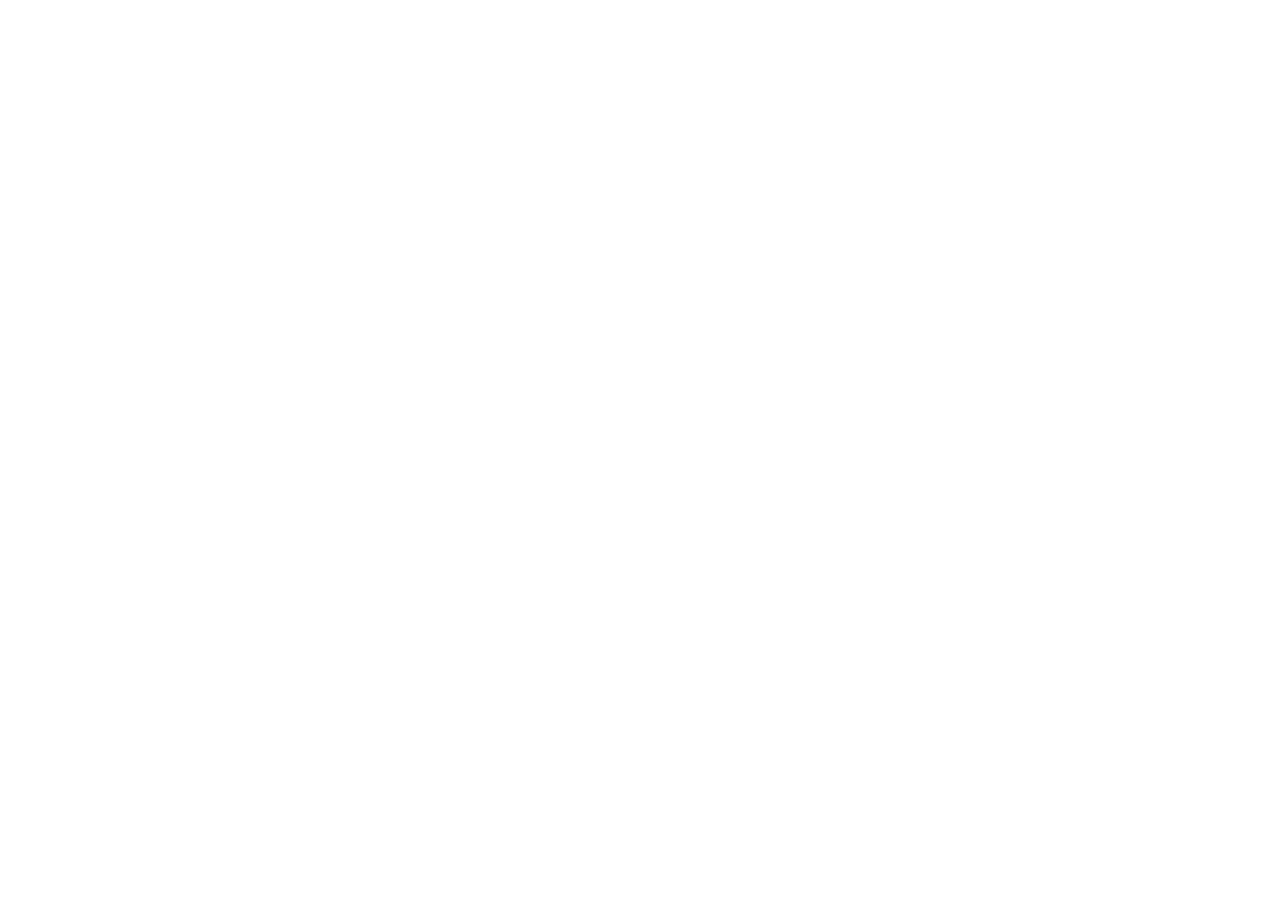
==== Role Play/inex.html @ fcc8b2be "Add new project with a start documents" ====
<!DOCTYPE html>
<html lang="en">
<head>
  <meta charset="UTF-8">
  <meta name="viewport" content="width=device-width, initial-scale=1.0">
  <link rel="stylesheet" href="./styles.css">
  <title> RPG - Dragon Repeller </title>
</head>
<body>
  <div id="game">
  </div>
</body>
</html>
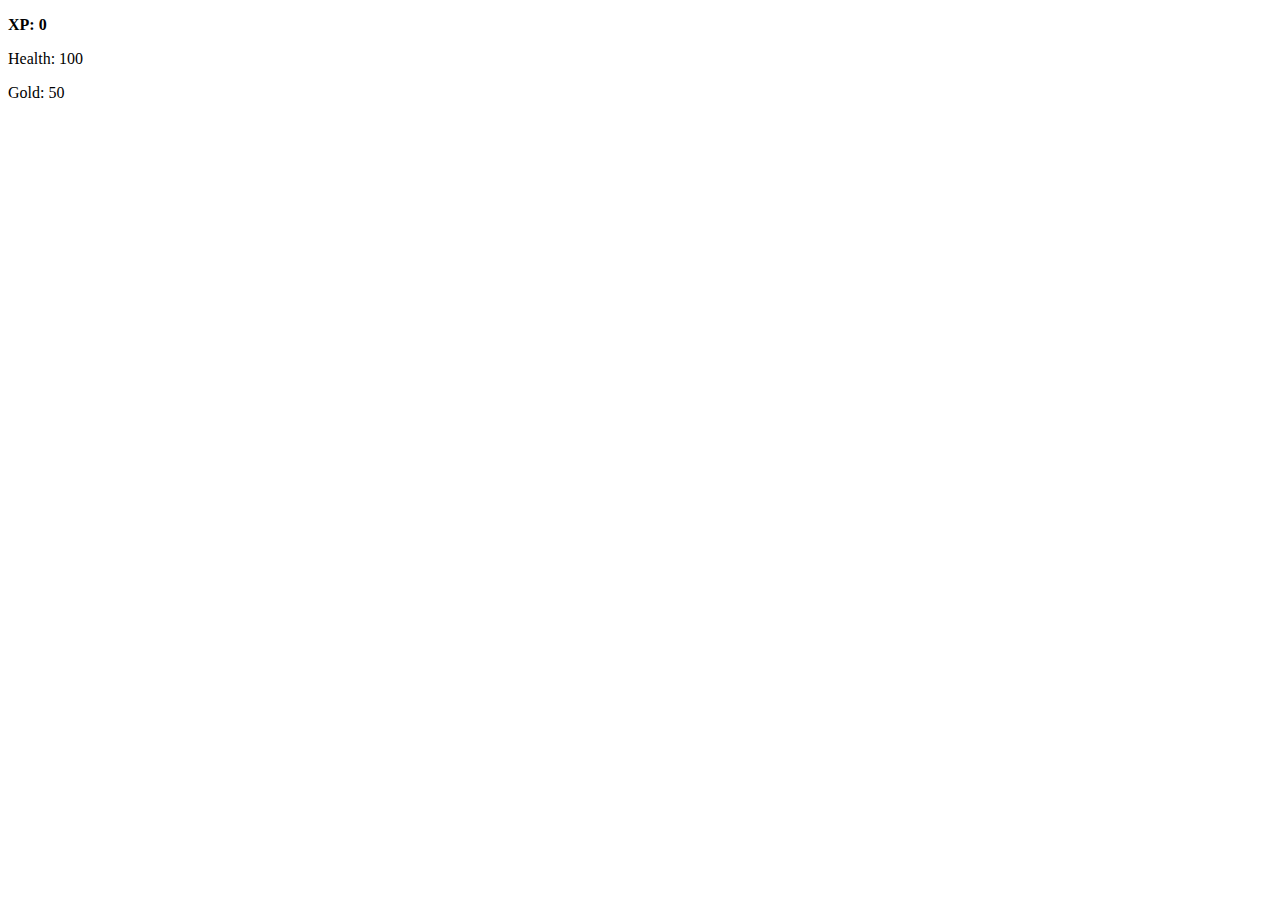
==== commit 84389d8c: "Advanced to Step 4 in freeCodeCamp" ====
--- a/Role Play/inex.html
+++ b/Role Play/inex.html
@@ -8,6 +8,21 @@
 </head>
 <body>
   <div id="game">
+    <div id="stats">
+      <span class="stat"> 
+        <strong>
+          <p>
+            XP: 
+            <span id="xpText"> 0 </span>
+          </p>
+        </strong> 
+      </span>
+      <span class="stat"> <p> Health: 100 </p> </span>
+      <span class="stat"> <p> Gold: 50 </p> </span>
+    </div>
+    <div id="controls"></div>
+    <div id="monsterStats"></div>
+    <div id="text"></div>
   </div>
 </body>
 </html>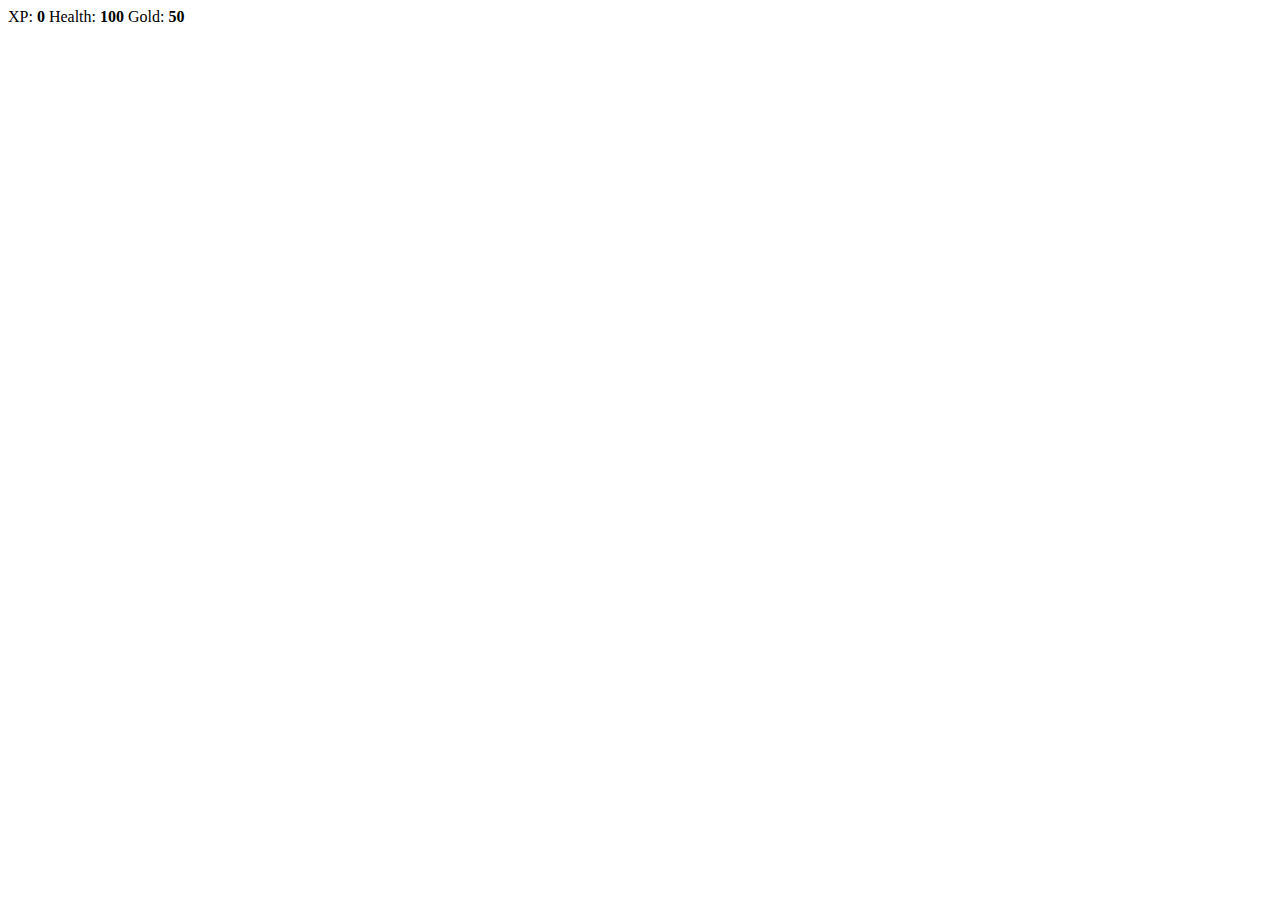
==== commit 00374695: "Hola" ====
--- a/Role Play/inex.html
+++ b/Role Play/inex.html
@@ -1,28 +1,24 @@
 <!DOCTYPE html>
 <html lang="en">
+
 <head>
   <meta charset="UTF-8">
   <meta name="viewport" content="width=device-width, initial-scale=1.0">
   <link rel="stylesheet" href="./styles.css">
   <title> RPG - Dragon Repeller </title>
 </head>
+
 <body>
   <div id="game">
     <div id="stats">
-      <span class="stat"> 
-        <strong>
-          <p>
-            XP: 
-            <span id="xpText"> 0 </span>
-          </p>
-        </strong> 
-      </span>
-      <span class="stat"> <p> Health: 100 </p> </span>
-      <span class="stat"> <p> Gold: 50 </p> </span>
+      <span class="stat">XP: <strong><span id="xpText">0</span></strong></span>
+      <span class="stat">Health: <strong><span id="healthText">100</span></strong></span>
+      <span class="stat">Gold: <strong><span id="goldText">50</span></strong></span>
     </div>
     <div id="controls"></div>
     <div id="monsterStats"></div>
     <div id="text"></div>
   </div>
 </body>
+
 </html>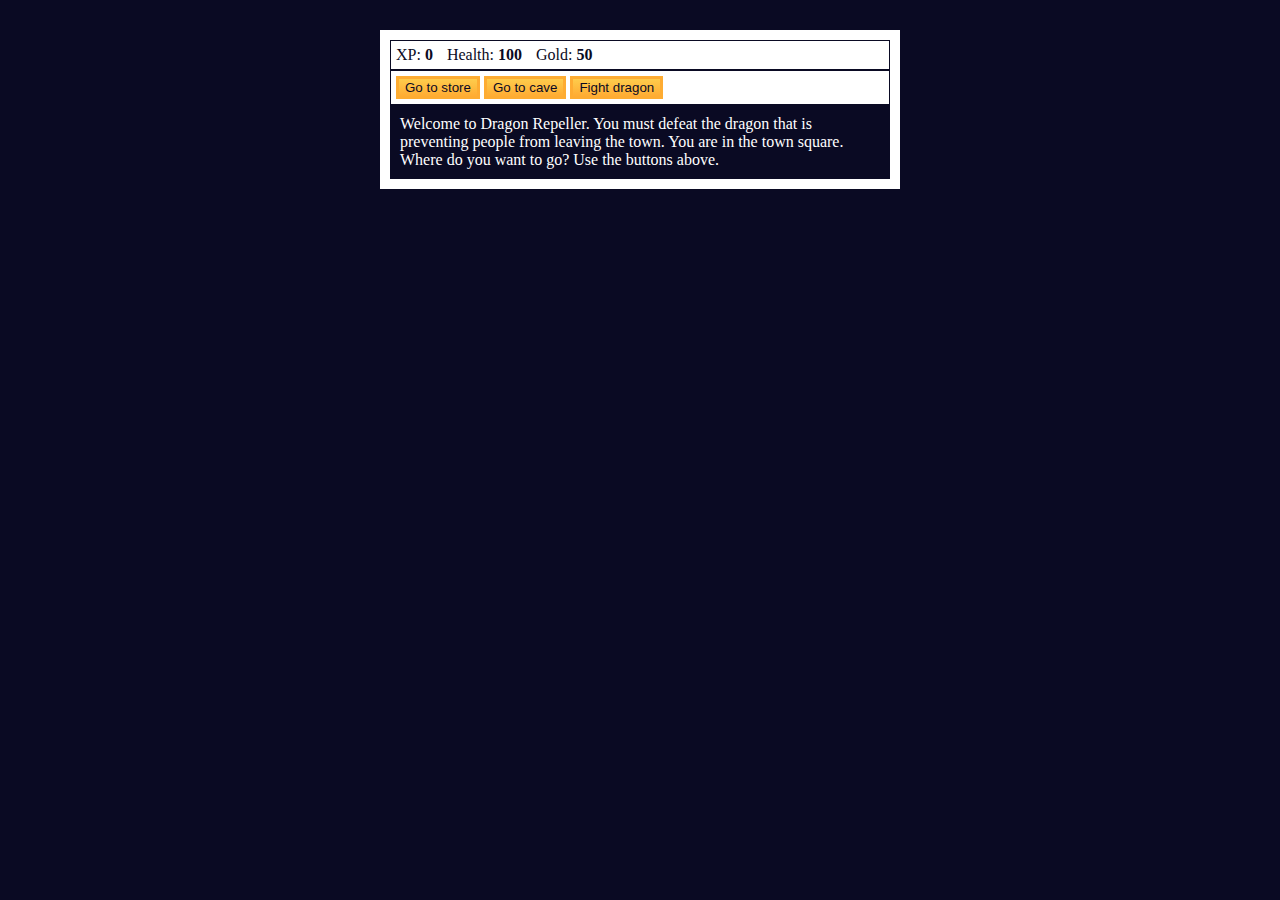
==== commit 0cef9dc5: "Add new feeds" ====
--- a/Role Play/inex.html
+++ b/Role Play/inex.html
@@ -15,10 +15,19 @@
       <span class="stat">Health: <strong><span id="healthText">100</span></strong></span>
       <span class="stat">Gold: <strong><span id="goldText">50</span></strong></span>
     </div>
-    <div id="controls"></div>
-    <div id="monsterStats"></div>
-    <div id="text"></div>
+    <div id="controls">
+      <button id="button1"> Go to store </button>
+      <button id="button2"> Go to cave </button>
+      <button id="button3"> Fight dragon </button>
+    </div>
+    <div id="monsterStats">
+      <span class="stat">Monster Name: <strong><span></span></strong></span>
+      <span class="stat">Health: <strong><span></span></strong></span>
+    </div>
+    <div id="text">
+      Welcome to Dragon Repeller. You must defeat the dragon that is preventing people from leaving the town. You are in the town square. Where do you want to go? Use the buttons above.
+    </div>
   </div>
+  <script src="./script.js"></script>
 </body>
-
 </html>--- a/Role Play/styles.css
+++ b/Role Play/styles.css
@@ -0,0 +1,48 @@
+body {
+  background-color: #0a0a23;
+}
+
+#text {
+  background-color: #0a0a23;
+  color: #fff;
+  padding: 10px;
+}
+
+#game {
+  max-width: 500px;
+  max-height: 400px;
+  background-color: #fff;
+  color: #fff;
+  margin: auto;
+  margin-top: 30px;
+  margin-left: auto;
+  margin-right: auto;
+  margin-bottom: 0px;
+  padding: 10px;
+}
+
+#controls, #stats {
+  border: 1px solid #0a0a23;
+  color: #0a0a23;
+  padding: 5px;
+}
+
+#monsterStats {
+  display: none;
+  border: 1px solid #0a0a23;
+  color: #fff;
+  padding: 5px;
+  background: #c70d0d;
+}
+
+.stat {
+  padding-right: 10px;
+}
+
+button {
+  cursor: pointer;
+  color: #0a0a23;
+  background-color: #feac32;
+  background-image: linear-gradient(#fecc4c, #ffac33);
+  border: 3px solid #feac32
+}